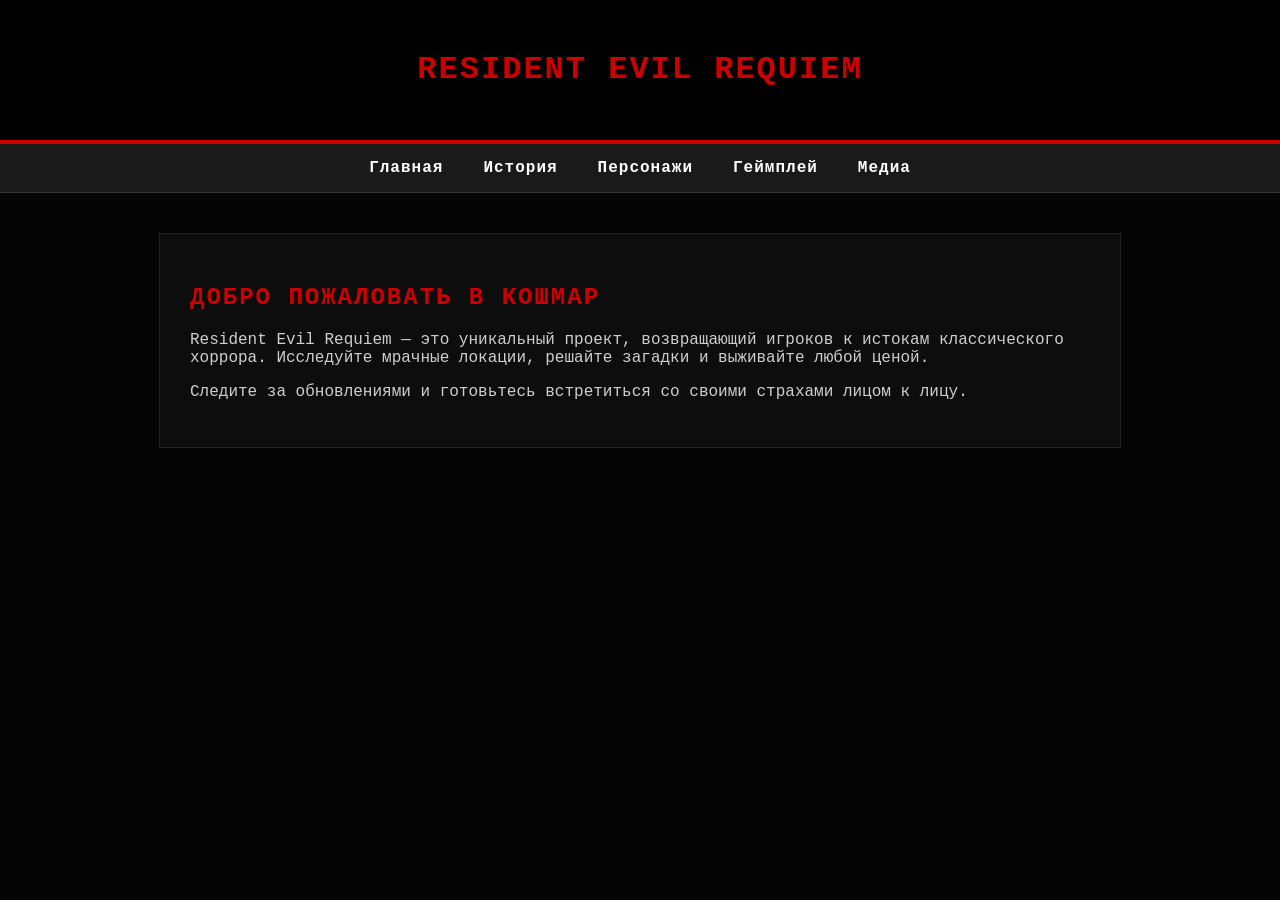
==== index.html @ 198a7530 "Add files via upload" ====
<!DOCTYPE html>
<html lang="ru">
<head>
    <meta charset="UTF-8">
    <title>Resident Evil Requiem | Главная</title>
    <link rel="stylesheet" href="style.css">
</head>
<body>

    <header>
        <h1>Resident Evil Requiem</h1>
    </header>

    <nav>
        <a href="index.html">Главная</a>
        <a href="story.html">История</a>
        <a href="characters.html">Персонажи</a>
        <a href="gameplay.html">Геймплей</a>
        <a href="media.html">Медиа</a>
    </nav>
    <div class="container">
        <h2>Добро пожаловать в кошмар</h2>
        <p>Resident Evil Requiem — это уникальный проект, возвращающий игроков к истокам классического хоррора. Исследуйте мрачные локации, решайте загадки и выживайте любой ценой.</p>
        <p>Следите за обновлениями и готовьтесь встретиться со своими страхами лицом к лицу.</p>
    </div>
    <footer></footer>
</body>
</html>
---- style.css ----
body {
    background-color: #050505;
    color: #cfcfcf;
    font-family: 'Courier New', Courier, monospace; /* Более "технический" шрифт */
    margin: 0;
}

header {
    background: #000;
    padding: 30px;
    text-align: center;
    border-bottom: 4px solid #cc0000;
    box-shadow: 0 0 20px rgba(204, 0, 0, 0.4);
}

nav {
    background: #1a1a1a;
    display: flex;
    justify-content: center;
    padding: 15px;
    border-bottom: 1px solid #333;
}

nav a {
    color: #fff;
    text-decoration: none;
    margin: 0 20px;
    font-weight: bold;
    letter-spacing: 1px;
}

nav a:hover {
    color: #cc0000;
    text-shadow: 0 0 5px #ff0000;
}

.container {
    max-width: 900px;
    margin: 40px auto;
    padding: 30px;
    background: #0d0d0d;
    border: 1px solid #222;
    box-shadow: 0 0 15px rgba(0,0,0,0.5);
}

h1, h2, h3 {
    color: #cc0000;
    text-transform: uppercase;
    letter-spacing: 2px;
}

/* Стили для формы */
.contact-form {
    display: flex;
    flex-direction: column;
    gap: 15px;
    margin-top: 30px;
    padding: 20px;
    background: #151515;
    border: 1px solid #333;
}

input, textarea {
    background: #000;
    border: 1px solid #cc0000;
    color: #fff;
    padding: 10px;
    font-family: inherit;
}

button {
    background: #cc0000;
    color: #fff;
    border: none;
    padding: 12px;
    cursor: pointer;
    font-weight: bold;
    text-transform: uppercase;
}

button:hover {
    background: #ff0000;
}

.media-grid {
    display: grid; 
    grid-template-columns: 1fr 1fr; /* Две колонки */
    gap: 20px; 
    margin-top: 20px;
}

.screenshot-container {
    width: 100%;
    height: 250px; /* Фиксированная высота рамки */
    border: 2px solid #333;
    overflow: hidden; /* Чтобы картинка не вылезала за края */
    background: #111;
}

.screenshot-container img {
    width: 100%;
    height: 100%;
    object-fit: cover; /* Ключевое свойство: заполняет рамку без искажений */
    transition: transform 0.3s ease; /* Эффект при наведении */
}

.screenshot-container img:hover {
    transform: scale(1.05); /* Легкое увеличение при наведении */
    border-color: #cc0000;
}

/* Контейнер для карточки персонажа */
.char-card {
    display: flex; /* Располагаем фото и текст в ряд */
    gap: 20px;
    background: #111;
    border: 1px solid #333;
    border-left: 5px solid #cc0000; /* Фирменная полоса Umbrella */
    margin-bottom: 30px;
    padding: 15px;
    align-items: center;
}

/* Рамка для фото персонажа */
.char-photo {
    width: 180px;  /* Фиксированная ширина */
    height: 240px; /* Фиксированная высота (портретный формат) */
    flex-shrink: 0; /* Чтобы рамка не сжималась */
    border: 1px solid #444;
    overflow: hidden;
    background: #000;
}

/* Само изображение персонажа */
.char-photo img {
    width: 100%;
    height: 100%;
    object-fit: cover; /* Заполняет рамку без искажений */
    filter: grayscale(30%); /* Легкий эффект мрачности */
    transition: 0.3s;
}

.char-photo img:hover {
    filter: grayscale(0%);
    transform: scale(1.02);
}

.char-info {
    flex-grow: 1;
}

/* Создает сетку с промежутком */
.media-grid {
    display: grid;
    grid-template-columns: 1fr 1fr; /* Две колонки одинаковой ширины */
    gap: 20px; /* Расстояние между изображениями */
    margin-top: 20px;
}

/* Сама рамка скриншота */
.screenshot-container {
    width: 100%;
    height: 250px; /* Высота рамки */
    border: 2px solid #333;
    overflow: hidden;
    background: #000;
}

.screenshot-container img {
    width: 100%;
    height: 100%;
    object-fit: cover; /* Картинка заполняет рамку без искажений */
    cursor: pointer;
    transition: 0.3s;
}

.screenshot-container img:hover {
    transform: scale(1.05);
    border-color: #cc0000;
}

.local-video-wrapper {
    margin-top: 20px;
    border: 2px solid #cc0000;
    background: #000;
    line-height: 0; /* Убирает лишний отступ снизу */
    box-shadow: 0 0 20px rgba(204, 0, 0, 0.2);
}

.local-video-wrapper video {
    width: 100%;    /* Видео растянется по ширине контейнера */
    height: auto;   /* Пропорции сохранятся автоматически */
    outline: none;
}

/* Стилизация полосы управления в некоторых браузерах */
video::-webkit-media-controls-panel {
    background-color: rgba(20, 20, 20, 0.9);
}
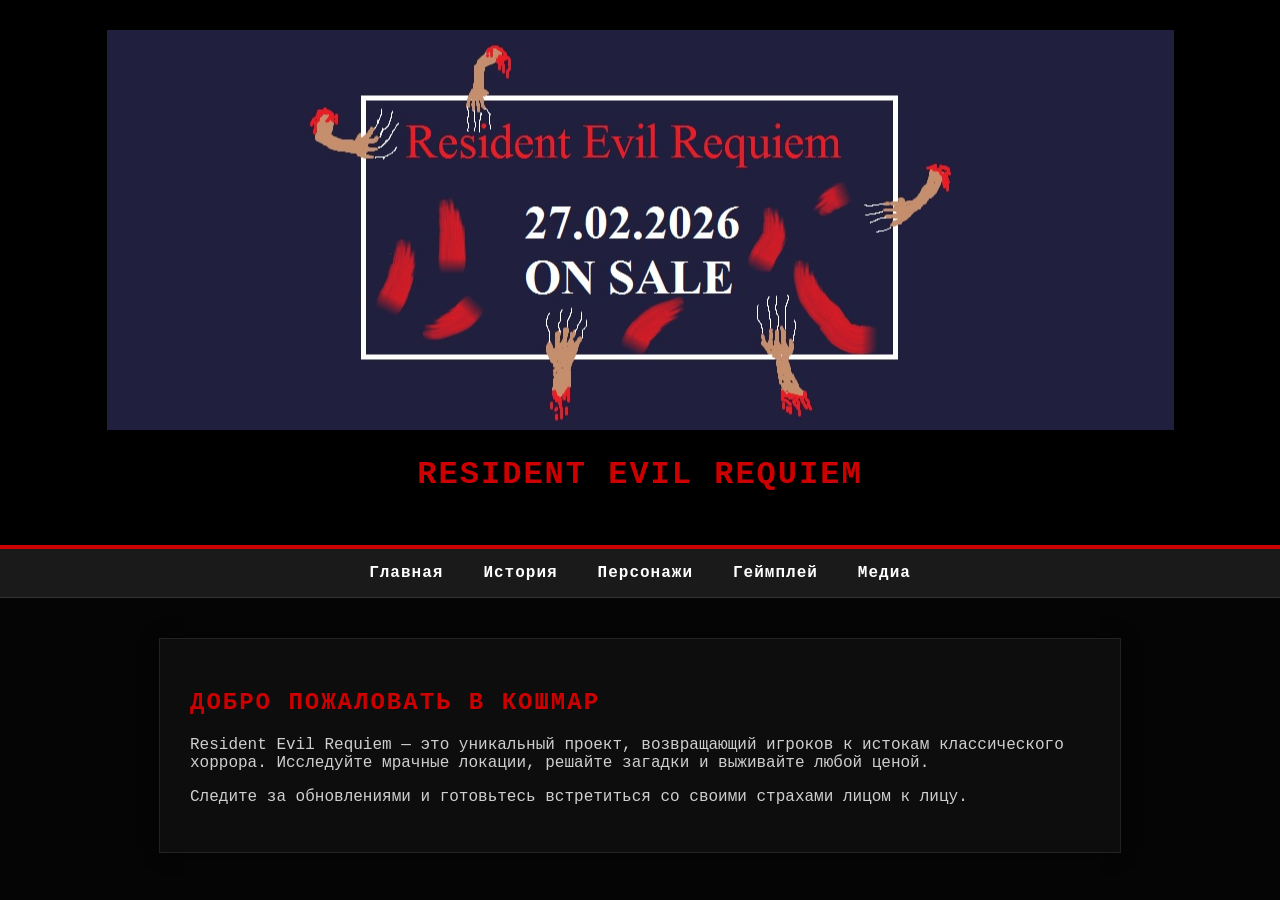
==== commit a813c585: "index.html" ====
--- a/index.html
+++ b/index.html
@@ -7,9 +7,10 @@
 </head>
 <body>
 
-    <header>
-        <h1>Resident Evil Requiem</h1>
-    </header>
+<header>
+    <img src="RE99.png" alt="Resident Evil Requiem Banner" class="banner-img">
+    <h1>Resident Evil Requiem</h1>
+</header>
 
     <nav>
         <a href="index.html">Главная</a>
@@ -25,4 +26,4 @@
     </div>
     <footer></footer>
 </body>
-</html>+</html>
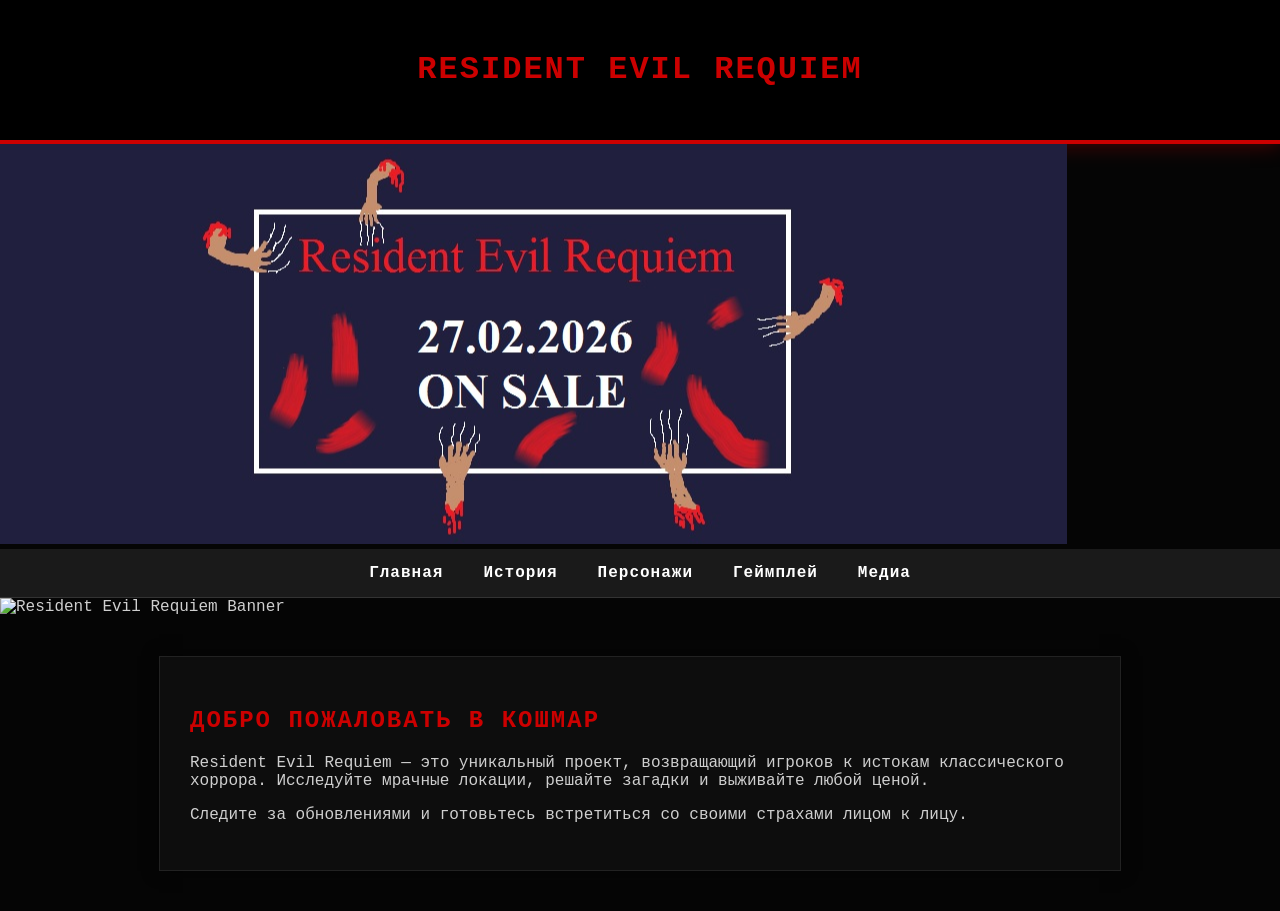
==== commit ffb1ef9b: "Update index.html" ====
--- a/index.html
+++ b/index.html
@@ -7,11 +7,14 @@
 </head>
 <body>
 
-<header>
-    <img src="RE99.png" alt="Resident Evil Requiem Banner" class="banner-img">
-    <h1>Resident Evil Requiem</h1>
+<header class="main-header">
+    <div class="banner-container">
+        <h1 class="visually-hidden">Resident Evil Requiem</h1>
+    </div>
 </header>
-
+<div class="banner">
+    <img src="RE99.png" alt="Resident Evil Requiem Banner">
+</div>
     <nav>
         <a href="index.html">Главная</a>
         <a href="story.html">История</a>
@@ -19,6 +22,9 @@
         <a href="gameplay.html">Геймплей</a>
         <a href="media.html">Медиа</a>
     </nav>
+    <div class="banner">
+    <img src="путь_к_картинке.jpg" alt="Resident Evil Requiem Banner">
+</div>
     <div class="container">
         <h2>Добро пожаловать в кошмар</h2>
         <p>Resident Evil Requiem — это уникальный проект, возвращающий игроков к истокам классического хоррора. Исследуйте мрачные локации, решайте загадки и выживайте любой ценой.</p>
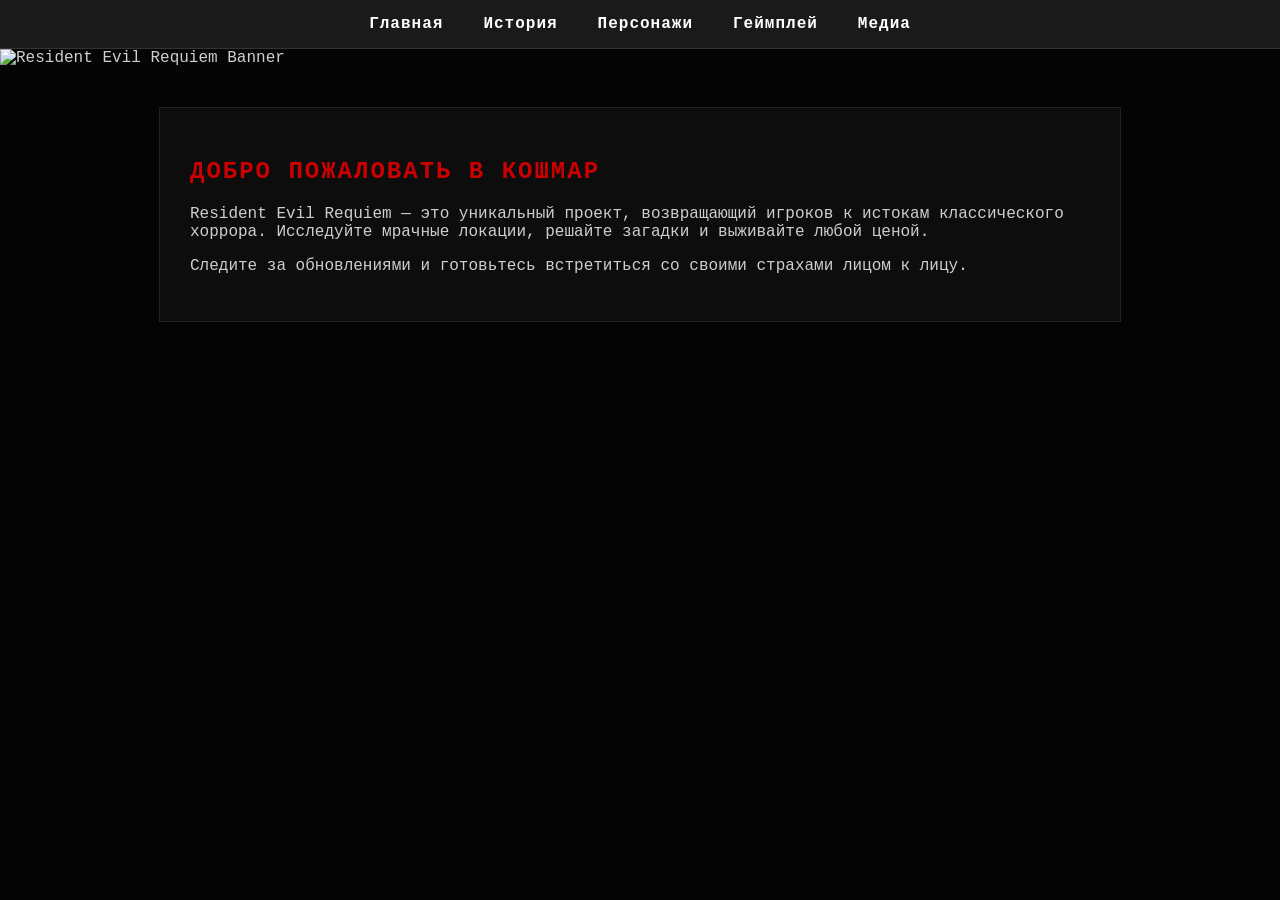
==== commit b8f8766d: "Update index.html" ====
--- a/index.html
+++ b/index.html
@@ -6,15 +6,6 @@
     <link rel="stylesheet" href="style.css">
 </head>
 <body>
-
-<header class="main-header">
-    <div class="banner-container">
-        <h1 class="visually-hidden">Resident Evil Requiem</h1>
-    </div>
-</header>
-<div class="banner">
-    <img src="RE99.png" alt="Resident Evil Requiem Banner">
-</div>
     <nav>
         <a href="index.html">Главная</a>
         <a href="story.html">История</a>
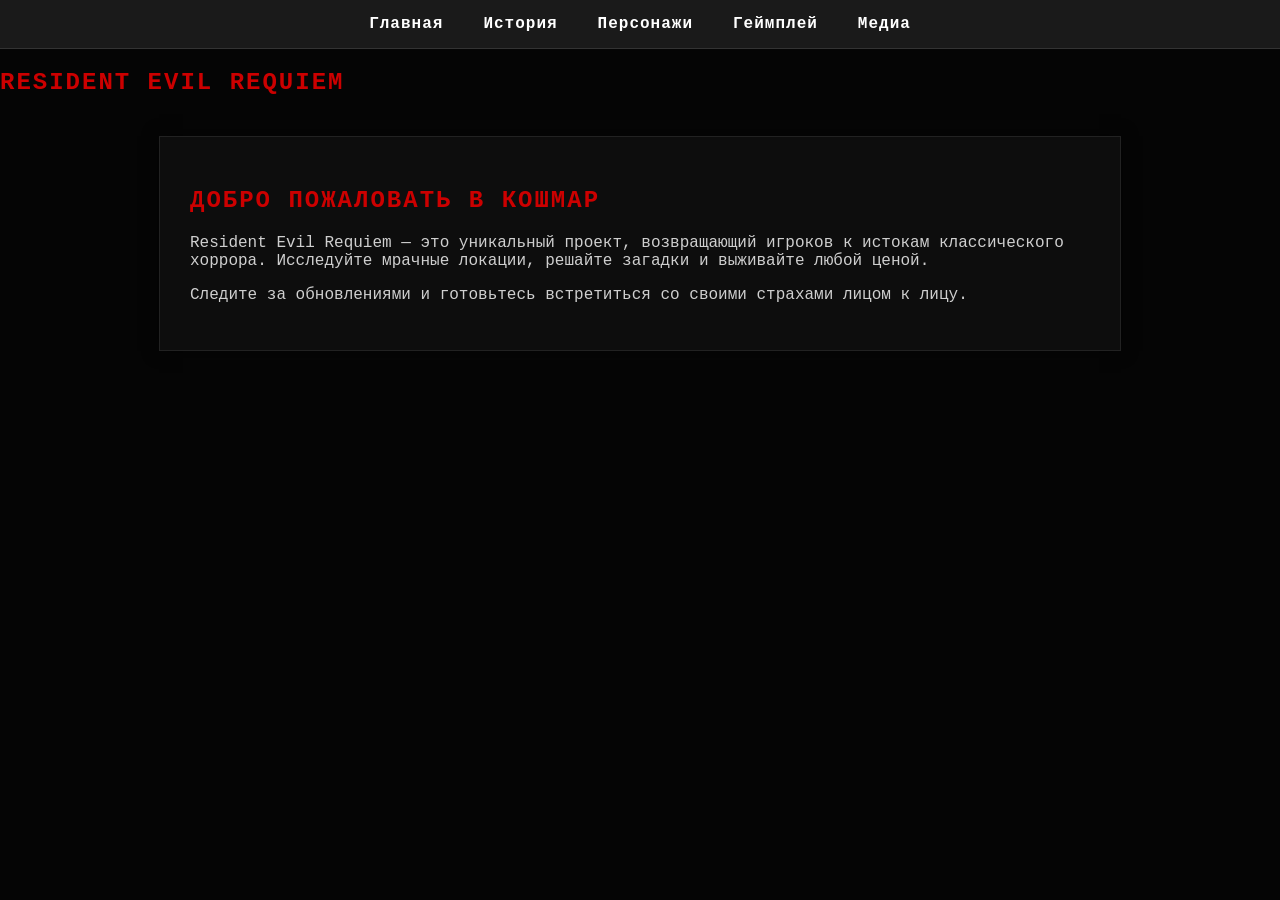
==== commit 72e83a60: "Update index.html" ====
--- a/index.html
+++ b/index.html
@@ -13,9 +13,11 @@
         <a href="gameplay.html">Геймплей</a>
         <a href="media.html">Медиа</a>
     </nav>
-    <div class="banner">
-    <img src="путь_к_картинке.jpg" alt="Resident Evil Requiem Banner">
-</div>
+     <section class="hero-banner">
+        <div class="banner-overlay">
+            <h1>Resident Evil Requiem</h1>
+        </div>
+    </section>
     <div class="container">
         <h2>Добро пожаловать в кошмар</h2>
         <p>Resident Evil Requiem — это уникальный проект, возвращающий игроков к истокам классического хоррора. Исследуйте мрачные локации, решайте загадки и выживайте любой ценой.</p>
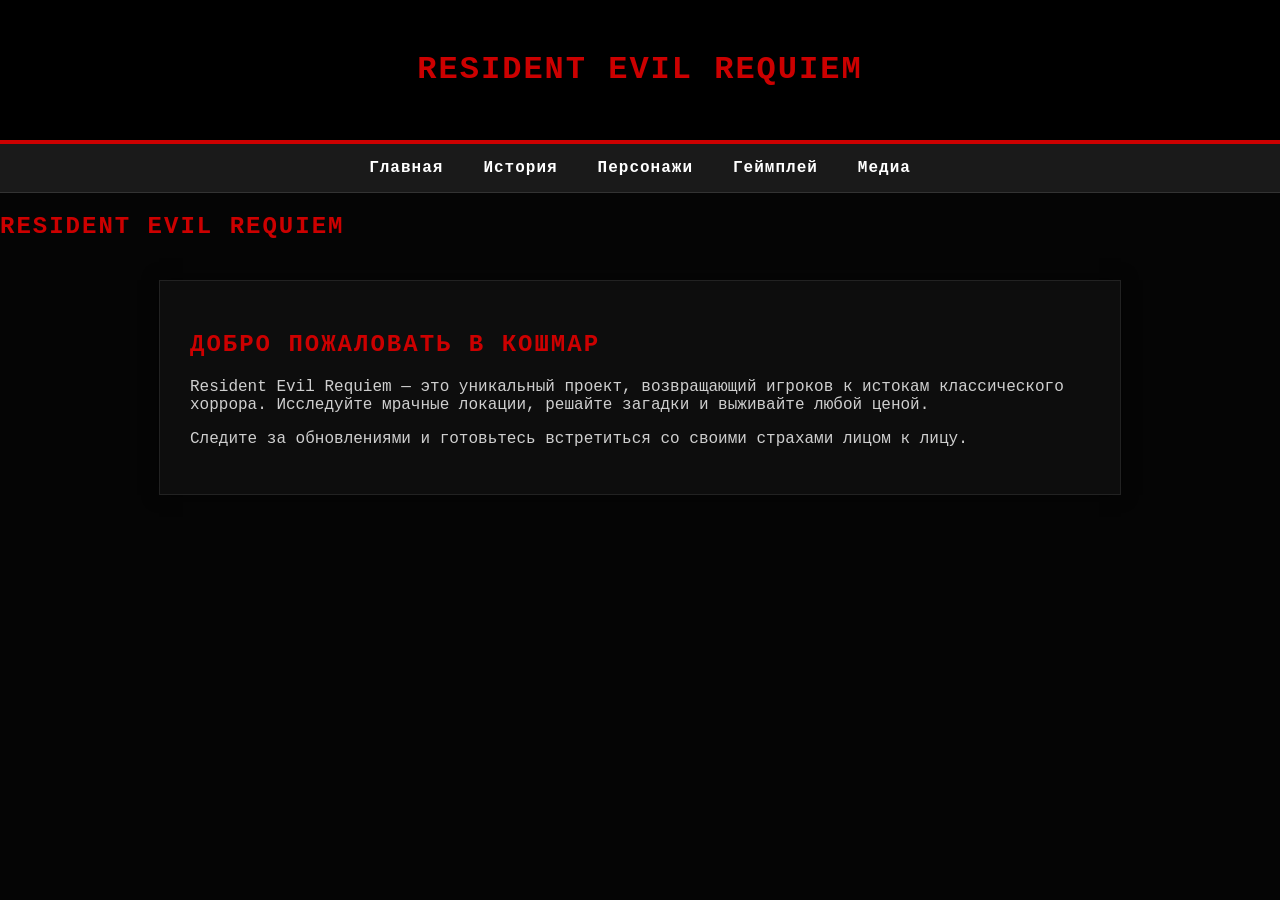
==== commit 982994f4: "Update index.html" ====
--- a/index.html
+++ b/index.html
@@ -6,6 +6,10 @@
     <link rel="stylesheet" href="style.css">
 </head>
 <body>
+     <header>
+        <h1>Resident Evil Requiem</h1>
+    </header>
+    
     <nav>
         <a href="index.html">Главная</a>
         <a href="story.html">История</a>
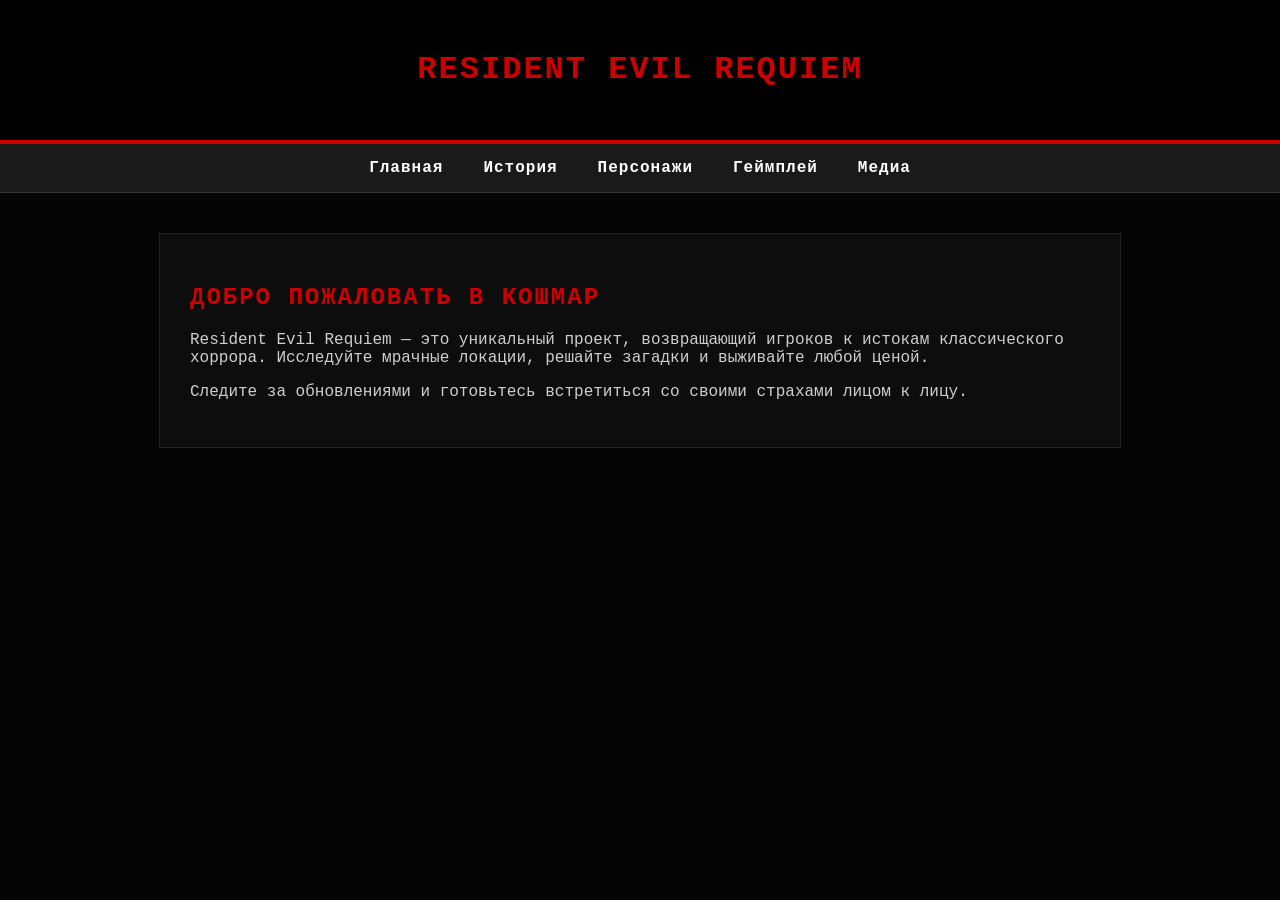
==== commit 06e49948: "Update index.html" ====
--- a/index.html
+++ b/index.html
@@ -17,11 +17,6 @@
         <a href="gameplay.html">Геймплей</a>
         <a href="media.html">Медиа</a>
     </nav>
-     <section class="hero-banner">
-        <div class="banner-overlay">
-            <h1>Resident Evil Requiem</h1>
-        </div>
-    </section>
     <div class="container">
         <h2>Добро пожаловать в кошмар</h2>
         <p>Resident Evil Requiem — это уникальный проект, возвращающий игроков к истокам классического хоррора. Исследуйте мрачные локации, решайте загадки и выживайте любой ценой.</p>
